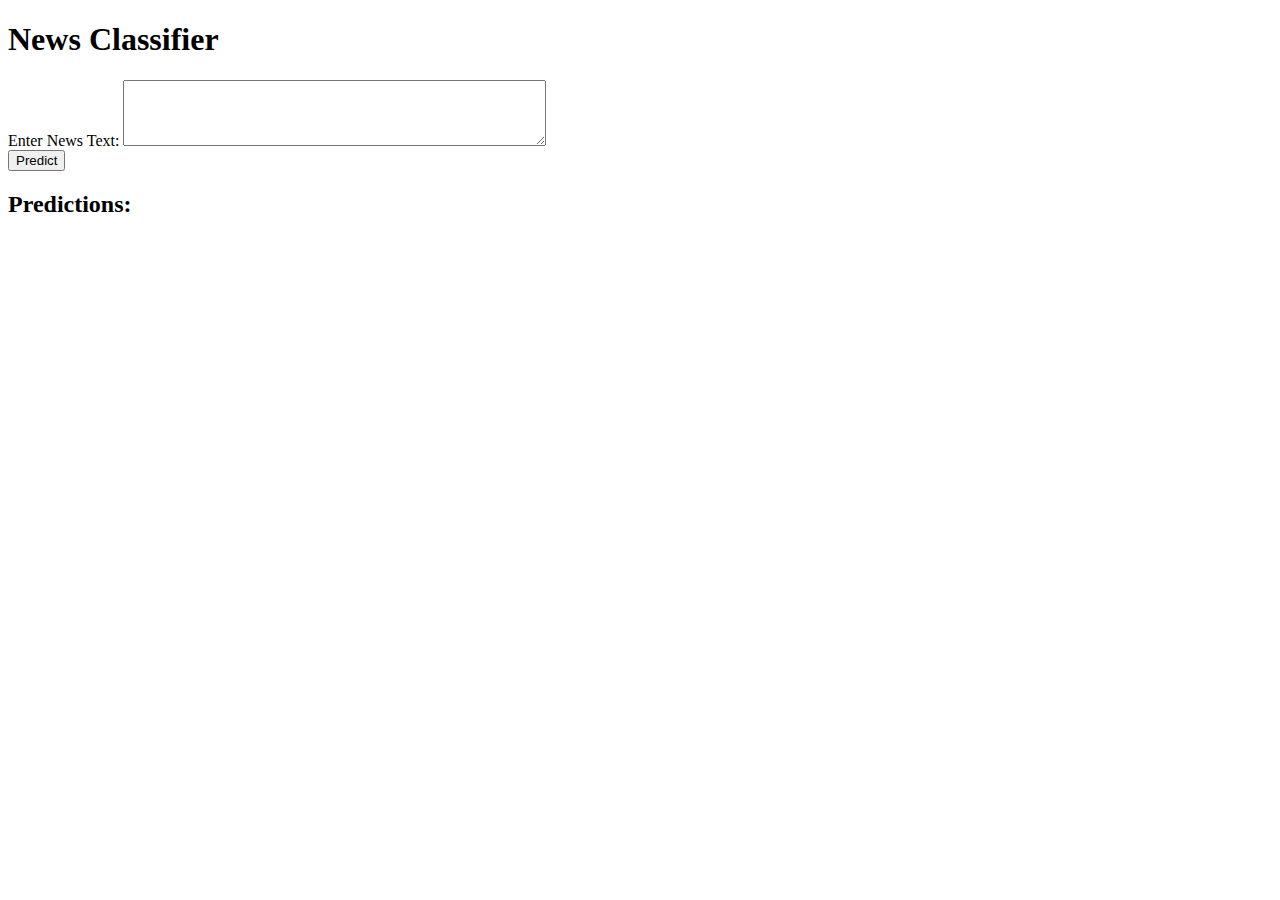
==== index.html @ f17e80be "Add files via upload" ====
<!DOCTYPE html>
<html lang="en">
<head>
    <meta charset="UTF-8">
    <meta name="viewport" content="width=device-width, initial-scale=1.0">
    <title>News Classifier</title>
</head>
<body>
    <h1>News Classifier</h1>
    <form id="newsForm">
        <label for="news_text">Enter News Text:</label>
        <textarea id="news_text" name="news_text" rows="4" cols="50"></textarea>
        <br>
        <button type="button" onclick="predict()">Predict</button>
        <br>
        <h2>Predictions:</h2>
        <p id="lr_prediction"></p>
        <p id="dt_prediction"></p>
    </form>
    <script>
        function predict() {
            const newsText = document.getElementById('news_text').value;

            fetch('/predict', {
                method: 'POST',
                headers: {
                    'Content-Type': 'application/x-www-form-urlencoded',
                },
                body: `news_text=${encodeURIComponent(newsText)}`,
            })
                .then(response => response.json())
                .then(data => {
                    document.getElementById('lr_prediction').innerText = `LR Prediction: ${data.LR_prediction}`;
                    document.getElementById('dt_prediction').innerText = `DT Prediction: ${data.DT_prediction}`;
                })
                
        }
    </script>
</body>
</html>
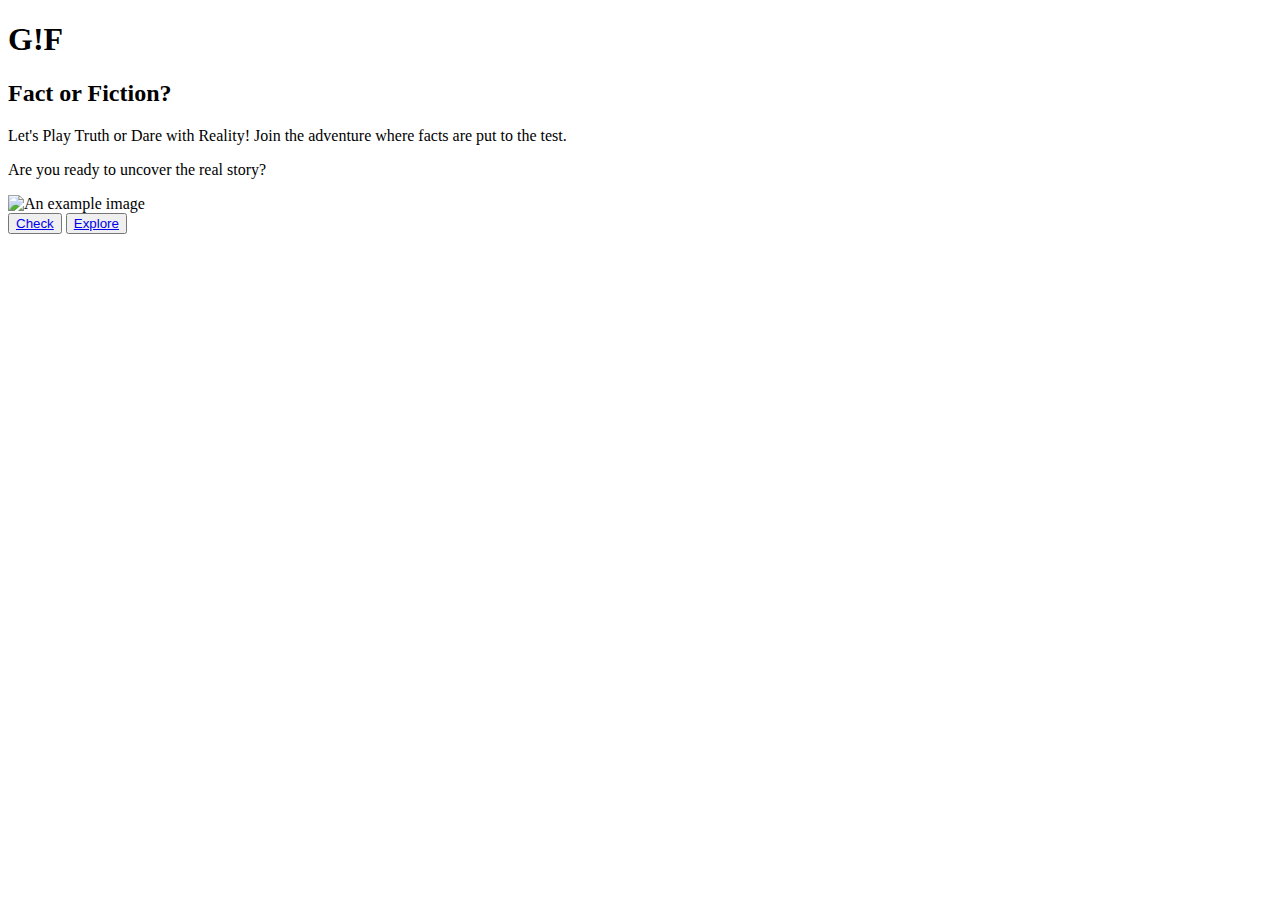
==== commit 0e25ba7a: "Add files via upload" ====
--- a/index.html
+++ b/index.html
@@ -3,38 +3,36 @@
 <head>
     <meta charset="UTF-8">
     <meta name="viewport" content="width=device-width, initial-scale=1.0">
-    <title>News Classifier</title>
+    <title>Fact or Fiction</title>
+   
+       <link rel="stylesheet" type="text/css" href="/static/qqq.css">
+  
 </head>
 <body>
-    <h1>News Classifier</h1>
-    <form id="newsForm">
-        <label for="news_text">Enter News Text:</label>
-        <textarea id="news_text" name="news_text" rows="4" cols="50"></textarea>
-        <br>
-        <button type="button" onclick="predict()">Predict</button>
-        <br>
-        <h2>Predictions:</h2>
-        <p id="lr_prediction"></p>
-        <p id="dt_prediction"></p>
-    </form>
-    <script>
-        function predict() {
-            const newsText = document.getElementById('news_text').value;
-
-            fetch('/predict', {
-                method: 'POST',
-                headers: {
-                    'Content-Type': 'application/x-www-form-urlencoded',
-                },
-                body: `news_text=${encodeURIComponent(newsText)}`,
-            })
-                .then(response => response.json())
-                .then(data => {
-                    document.getElementById('lr_prediction').innerText = `LR Prediction: ${data.LR_prediction}`;
-                    document.getElementById('dt_prediction').innerText = `DT Prediction: ${data.DT_prediction}`;
-                })
+    <h1>G!F</h1>
+    <div class="container">
+       
+        <div class="left">
+            <div>
                 
-        }
-    </script>
+                <h2>Fact or Fiction?</h2>
+                <p>Let's Play Truth or Dare with Reality! Join the adventure where facts are put to the test.</p>
+                <p>Are you ready to uncover the real story?</p>
+            </div>
+        </div>
+        <img src="/static/images/fact.jpg" alt="An example image">
+        <div class="right">
+            <button id="check-btn" type="submit">
+                <a href="/fake_fact_detection">Check</a>
+            </button>
+            <!-- <a href="/fake_fact_detection">Fake Fact Detection</a> -->
+            <button id="Explore-btn">
+                <a href="/explore">Explore</a>
+            </button> <!-- Added About button -->
+            <!-- <a href="/explore">Fake Fact Detection</a> -->
+        </div>
+    </div>
+   
+    <script src="/static/script.js"></script>
 </body>
-</html>
+</html>